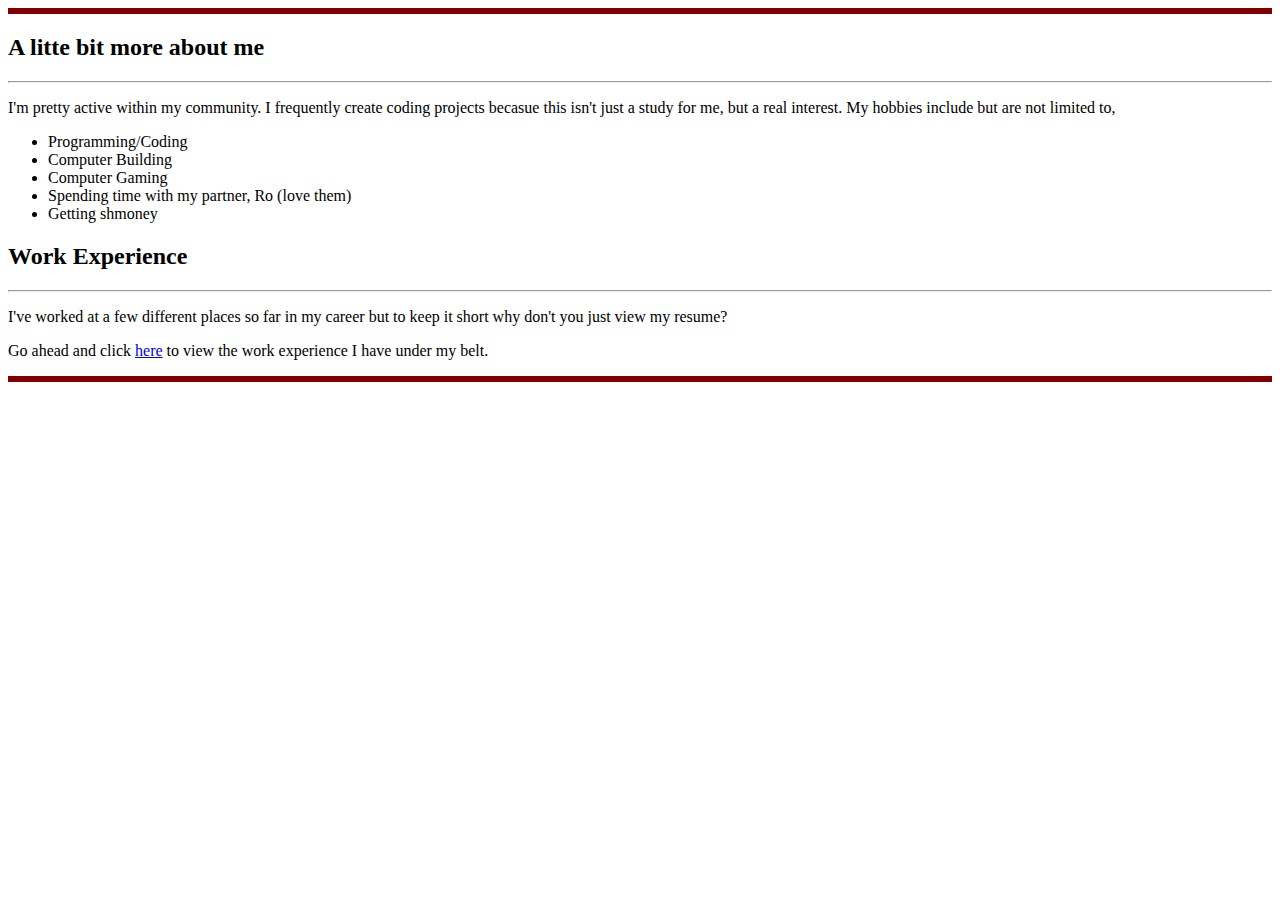
==== hobbies-fixed.html @ 5b6d118c "Add fixed hobbies" ====
<!DOCTYPE html>
<html lang="en" dir="ltr">
  <head>
    <meta charset="utf-8">
    <title>My hobbies</title>
  </head>


  <body>
    <hr size=6 color=maroon />

    <h2><strong>A litte bit more about me</strong></h2>
    <hr>
    <p>I'm pretty active within my community. I frequently create coding projects becasue this isn't just a study for me, but a real interest. My hobbies include but are not limited to,</p>
    <ul>
      <li>Programming/Coding</li>
      <li>Computer Building</li>
      <li>Computer Gaming</li>
      <li>Spending time with my partner, Ro (love them)</li>
      <li>Getting shmoney</li>
    </ul>


    <h2>Work Experience</h2>
    <hr>

    <p>I've worked at a few different places so far in my career but to keep it short why don't you just view my resume?</p>
    <p>Go ahead and click <a href="file:///C:/Users/16148/Downloads/Jordan-(Jay)-Johnson.pdf">here</a> to view the work experience I have under my belt.</p>
    <hr size=6 color=maroon />




  </body>
</html>
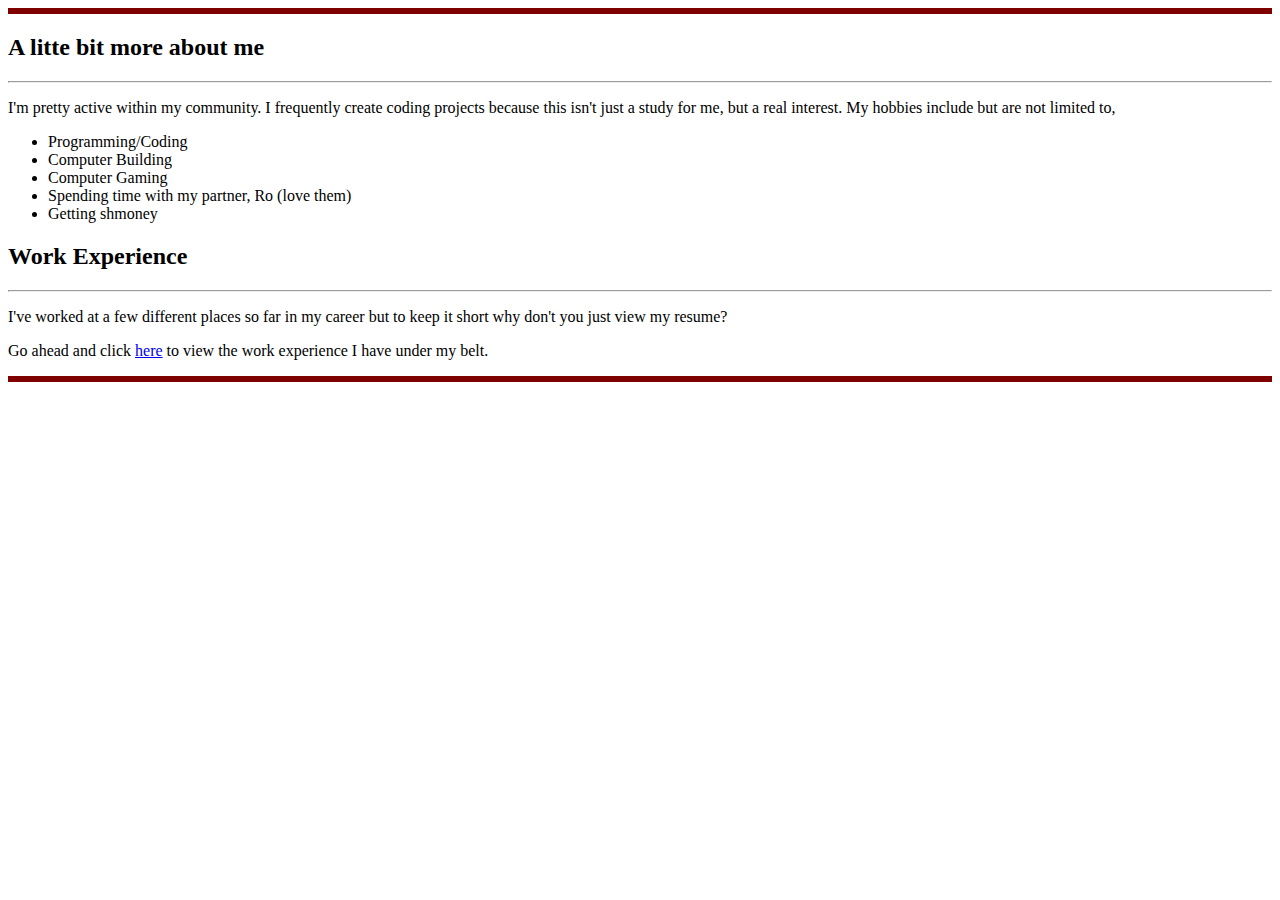
==== commit 5640094c: "Update hobbies-fixed.html" ====
--- a/hobbies-fixed.html
+++ b/hobbies-fixed.html
@@ -11,7 +11,7 @@
 
     <h2><strong>A litte bit more about me</strong></h2>
     <hr>
-    <p>I'm pretty active within my community. I frequently create coding projects becasue this isn't just a study for me, but a real interest. My hobbies include but are not limited to,</p>
+    <p>I'm pretty active within my community. I frequently create coding projects because this isn't just a study for me, but a real interest. My hobbies include but are not limited to,</p>
     <ul>
       <li>Programming/Coding</li>
       <li>Computer Building</li>
@@ -25,11 +25,8 @@
     <hr>
 
     <p>I've worked at a few different places so far in my career but to keep it short why don't you just view my resume?</p>
-    <p>Go ahead and click <a href="file:///C:/Users/16148/Downloads/Jordan-(Jay)-Johnson.pdf">here</a> to view the work experience I have under my belt.</p>
+    <p>Go ahead and click <a href="https://my.indeed.com/p/jordanj-yc7vs1k">here</a> to view the work experience I have under my belt.</p>
     <hr size=6 color=maroon />
-
-
-
 
   </body>
 </html>
